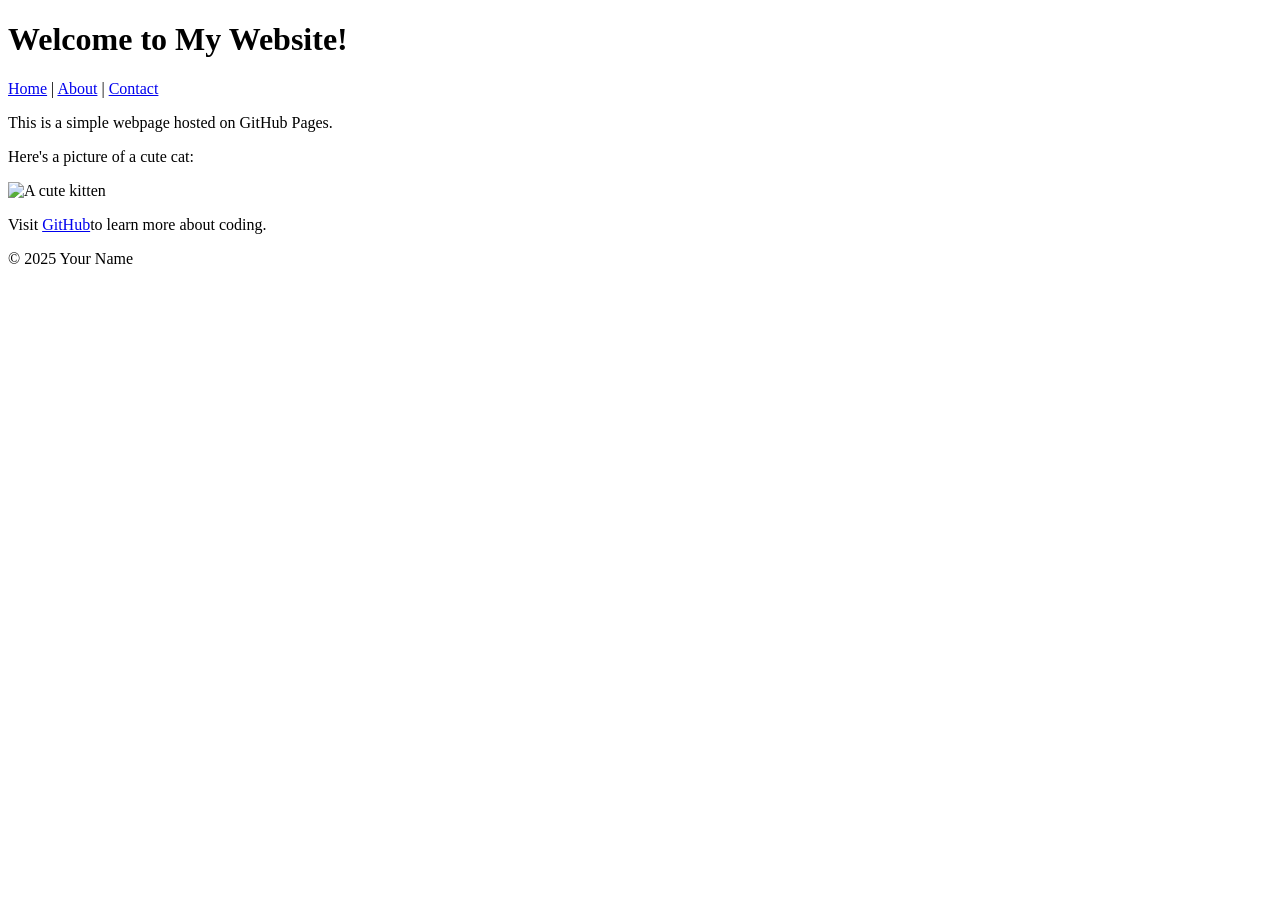
==== index.html @ 0f31185e "Added About and Contact pages with navigation" ====
<!DOCTYPE html>

<html lang="en">

<head>

    <meta charset="UTF-8">

    <meta name="viewport" content="width=device-width, intinial-scale=1.0">

    <title>My First GitHub Page</title>

</head>

<body>

    <header>

      <h1>Welcome to My Website!</h1>
       
      <nav>

         <a href="index.html">Home</a> |

         <a href="about.html">About</a> |

         <a href="contact.html">Contact</a>

      </nav>

    </header>


     <main>

        <p>This is a simple webpage hosted on GitHub Pages.<p/>

        <p>Here's a picture of a cute cat:</p>

        <img src="https://placekitten.com/200/300" alt="A cute kitten">

             <p>Visit <a href="https://github.com">GitHub</a>to learn more about coding.</p>

           </main>


           <footer>

               <p>&copy; 2025 Your Name</p>

           </footer>

         </body>

         </html>
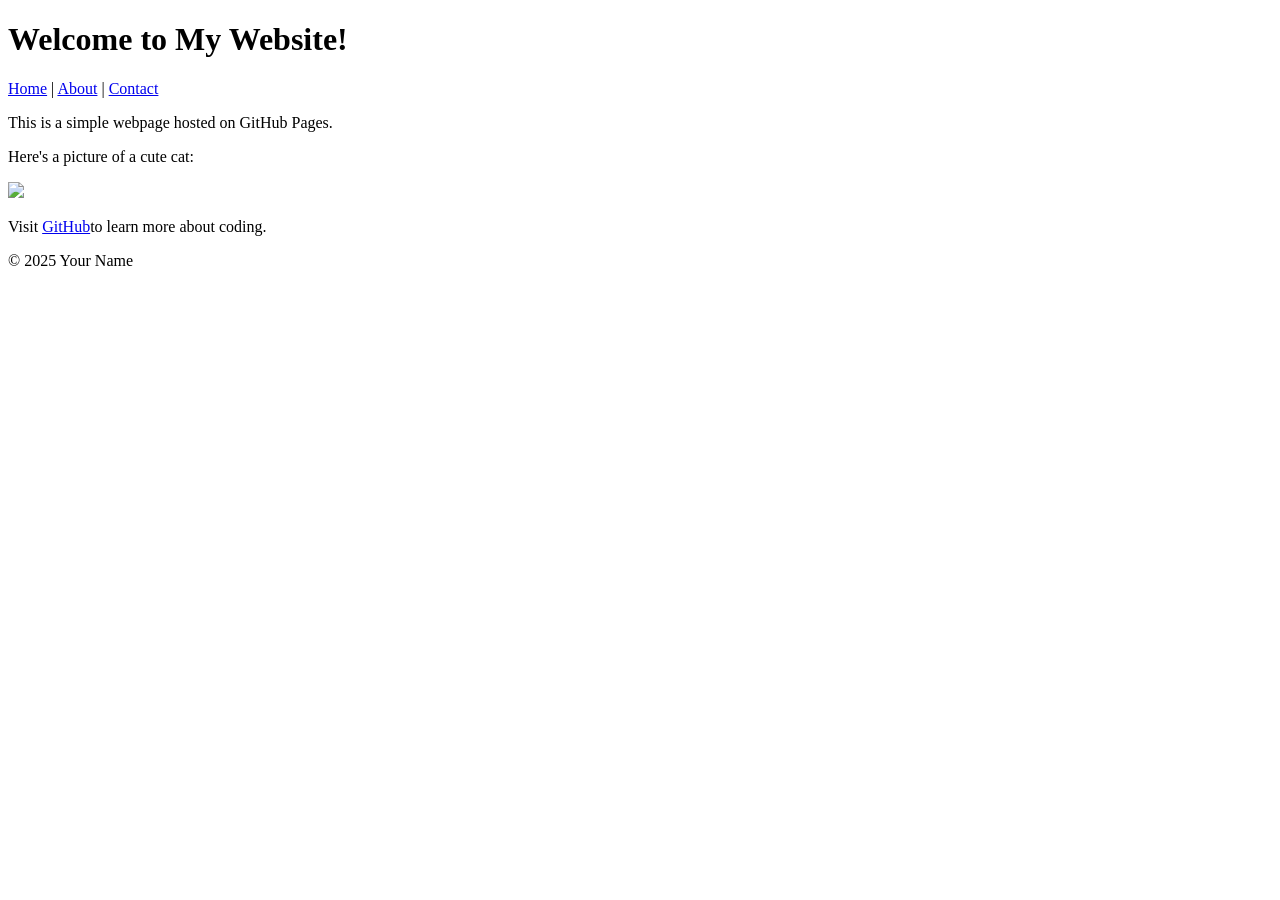
==== commit 3dbf210f: "Added CSS3 styling to the website" ====
--- a/index.html
+++ b/index.html
@@ -9,6 +9,8 @@
     <meta name="viewport" content="width=device-width, intinial-scale=1.0">
 
     <title>My First GitHub Page</title>
+
+    <link rel="stylesheet" href="styles.css">
 
 </head>
 
@@ -31,24 +33,24 @@
     </header>
 
 
-     <main>
+    <main>
 
         <p>This is a simple webpage hosted on GitHub Pages.<p/>
 
         <p>Here's a picture of a cute cat:</p>
 
-        <img src="https://placekitten.com/200/300" alt="A cute kitten">
+        <img src="https://media.istockphoto.com/id/1459084856/photo/cute-house-cat-posing-on-light-background-at-home-national-cats-day-domestic-pet.jpg?s=170667a&w=0&k=20&c=aPMj9ddpwHTgw0EVI4A5Qje6OlsZp08MNb7MK1XRgIk=">
 
              <p>Visit <a href="https://github.com">GitHub</a>to learn more about coding.</p>
 
-           </main>
+    </main>
 
 
-           <footer>
+    <footer>
 
-               <p>&copy; 2025 Your Name</p>
+        <p>&copy; 2025 Your Name</p>
 
-           </footer>
+    </footer>
 
          </body>
 
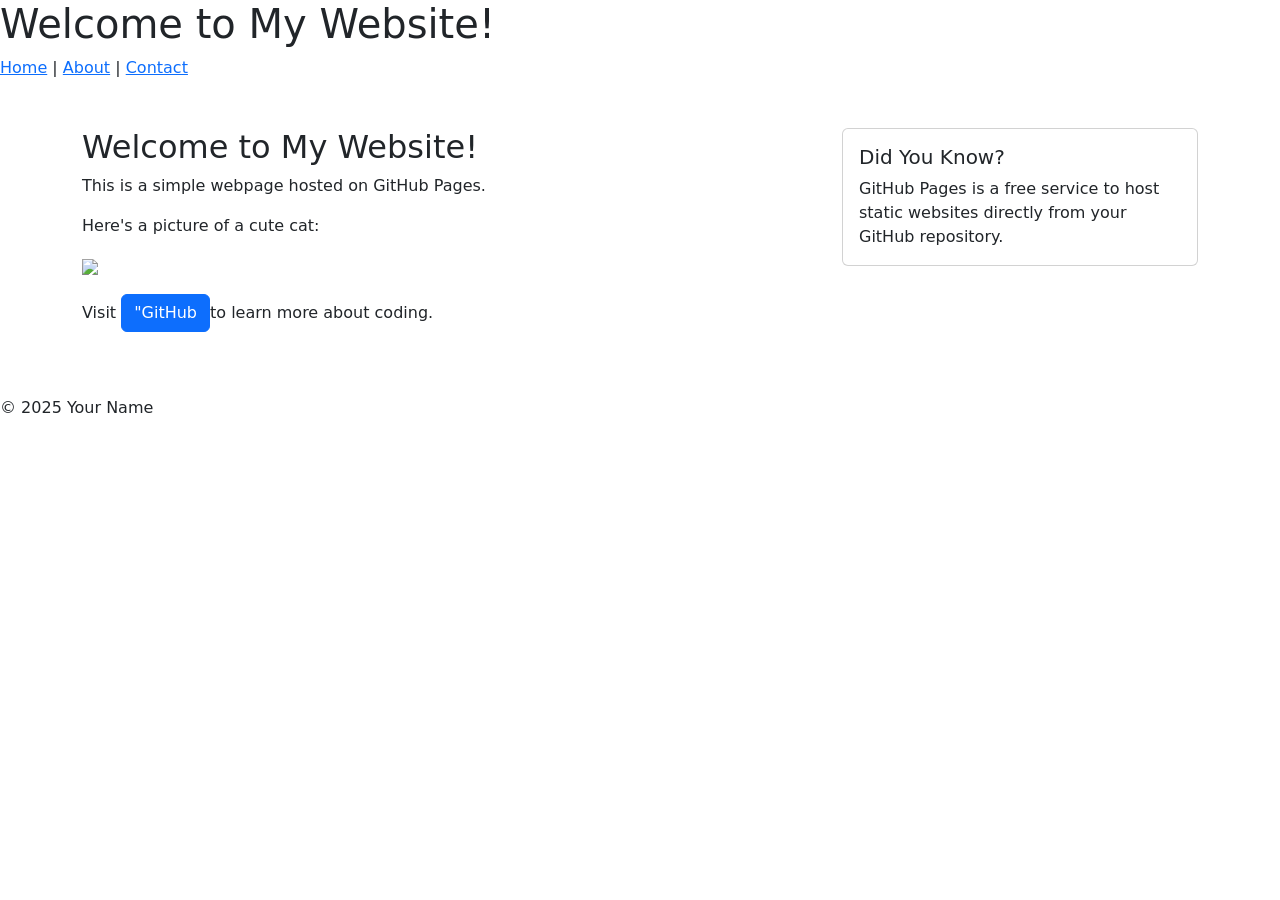
==== commit 8b117f91: "exchage101" ====
--- a/index.html
+++ b/index.html
@@ -11,6 +11,10 @@
     <title>My First GitHub Page</title>
 
     <link rel="stylesheet" href="styles.css">
+	
+	<!-- Bootstrap CSS -->
+
+    <link href="https://cdn.jsdelivr.net/npm/bootstrap@5.3.0/dist/css/bootstrap.min.css" rel="stylesheet">
 
 </head>
 
@@ -33,16 +37,42 @@
     </header>
 
 
-    <main>
+    <main class="container my-5">
 
+        <div class="row">
+
+        <div class="col-md-8">
+
+        <h2>Welcome to My Website!</h2>
+		
         <p>This is a simple webpage hosted on GitHub Pages.<p/>
 
         <p>Here's a picture of a cute cat:</p>
 
-        <img src="https://media.istockphoto.com/id/1459084856/photo/cute-house-cat-posing-on-light-background-at-home-national-cats-day-domestic-pet.jpg?s=170667a&w=0&k=20&c=aPMj9ddpwHTgw0EVI4A5Qje6OlsZp08MNb7MK1XRgIk=">
+        <img src="https://img.freepik.com/premium-photo/grey-domestic-cat-indoors-sunlight-rays_782515-2242.jpg">
 
-             <p>Visit <a href="https://github.com">GitHub</a>to learn more about coding.</p>
+        <p class="mt-3">Visit <a href="https://github.com" class="btn btn-primary">"GitHub</a>to learn more about coding.</p>
 
+        </div>
+
+        <div class="col-md-4">
+
+           <div class="card">
+
+             <div class="card-body">
+
+              <h5 class="card-title">Did You Know?</h5>
+
+                <p class="card-text">GitHub Pages is a free service to host static websites directly from your GitHub repository.</p>
+
+             </div>
+
+            </div>
+
+           </div>
+
+        </div>
+		
     </main>
 
 
@@ -51,6 +81,12 @@
         <p>&copy; 2025 Your Name</p>
 
     </footer>
+	
+	  <!-- Bootstrap JS and dependencies -->
+
+      <script src="https://cdn.jsdelivr.net/npm/@popperjs/core@2.11.6/dist/umd/popper.min.js"></script>
+
+      <script src="https://cdn.jsdelivr.net/npm/bootstrap@5.3.0/dist/js/bootstrap.min.js"></script>
 
          </body>
 
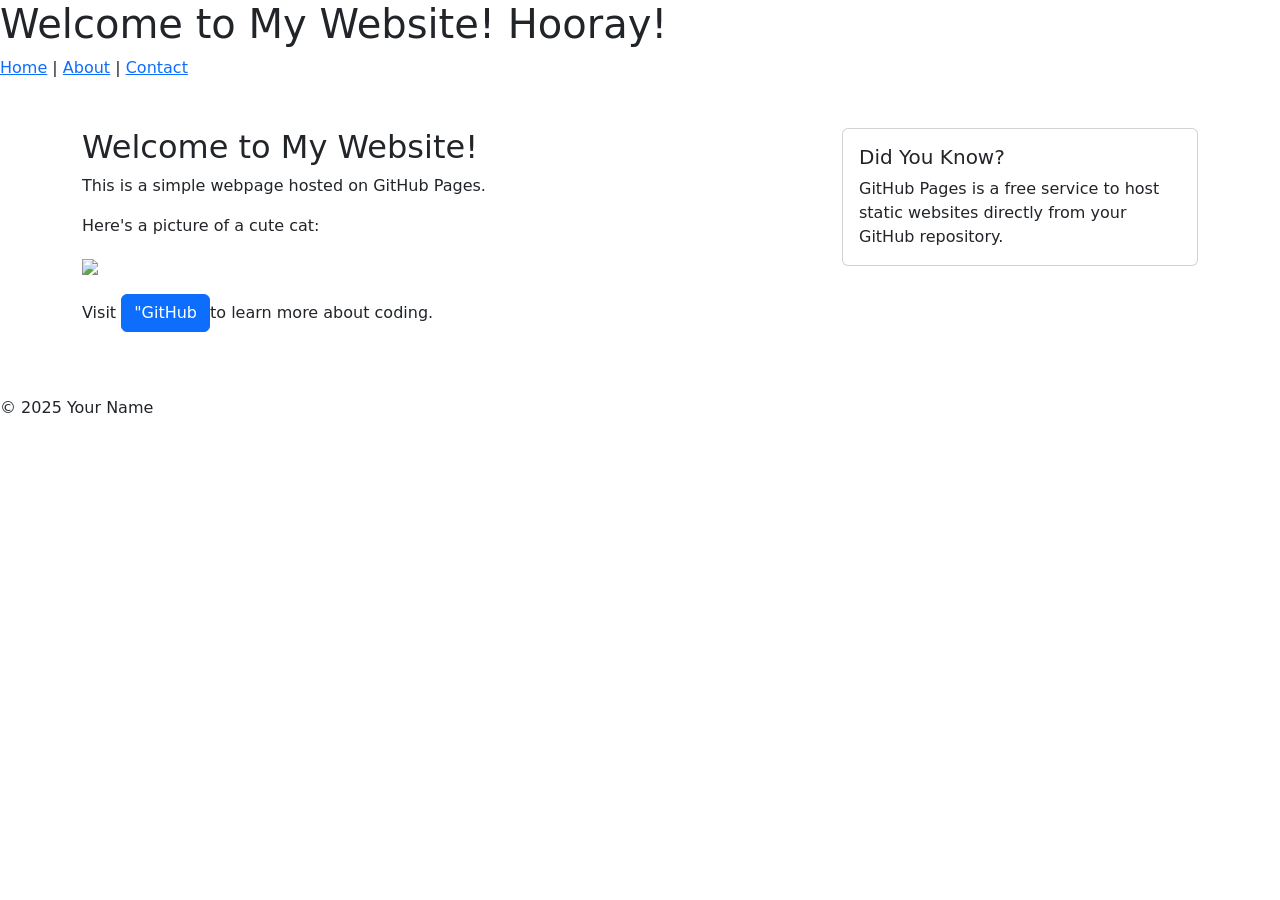
==== commit b5531e7b: "typed Hooray" ====
--- a/index.html
+++ b/index.html
@@ -22,7 +22,7 @@
 
     <header>
 
-      <h1>Welcome to My Website!</h1>
+      <h1>Welcome to My Website! Hooray!</h1>
        
       <nav>
 
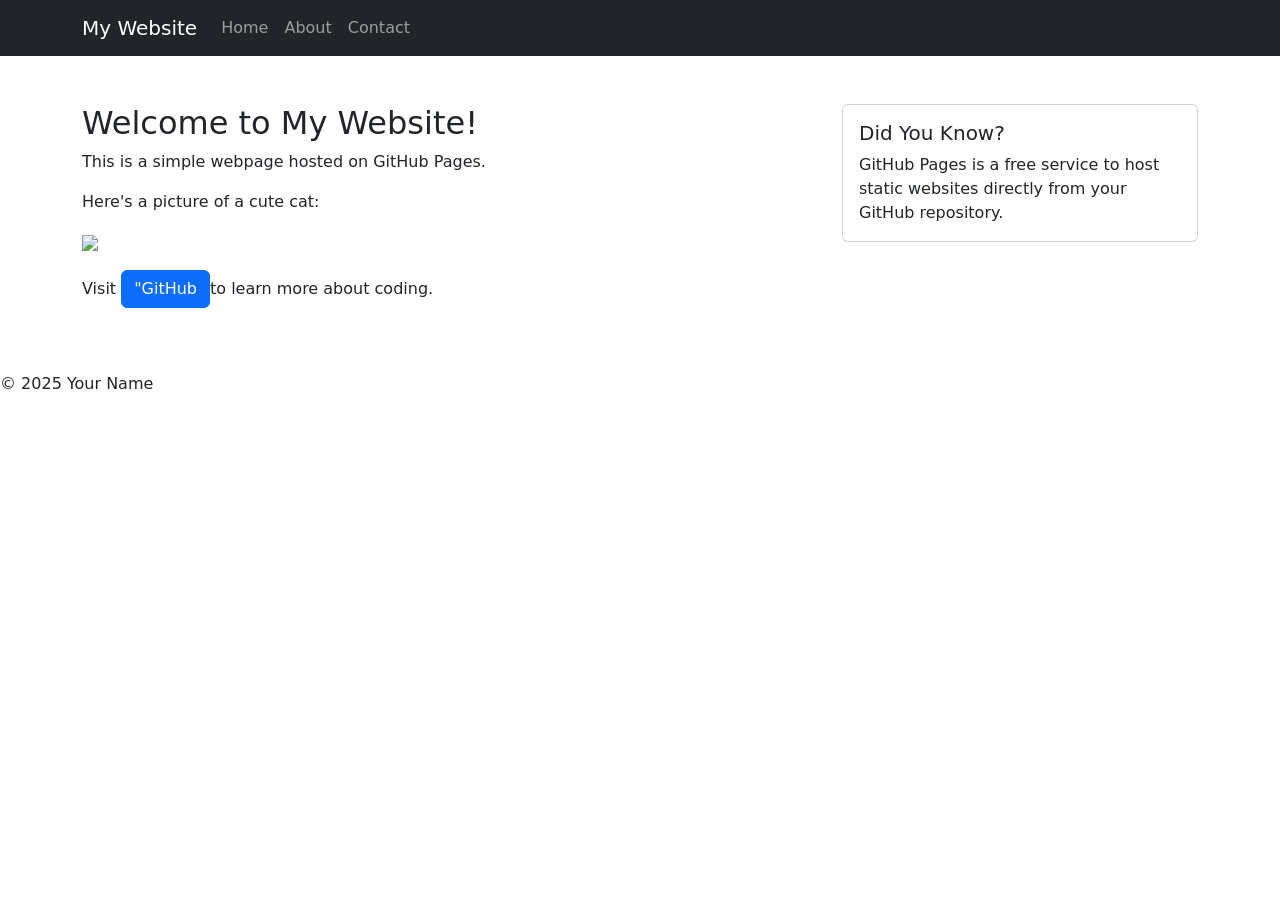
==== commit 5060db72: "Added Bootstrap framework for styling and layout" ====
--- a/index.html
+++ b/index.html
@@ -22,17 +22,47 @@
 
     <header>
 
-      <h1>Welcome to My Website! Hooray!</h1>
-       
-      <nav>
+      <nav class="navbar navbar-expand-lg navbar-dark bg-dark"> 
 
-         <a href="index.html">Home</a> |
+        <div class="container"> 
 
-         <a href="about.html">About</a> |
+            <a class="navbar-brand" href="index.html">My Website</a> 
 
-         <a href="contact.html">Contact</a>
+            <button class="navbar-toggler" type="button" data-bs-toggle="collapse" data-bs-target="#navbarNav"> 
 
-      </nav>
+                <span class="navbar-toggler-icon"></span> 
+
+            </button> 
+
+            <div class="collapse navbar-collapse" id="navbarNav"> 
+
+                <ul class="navbar-nav"> 
+
+                    <li class="nav-item"> 
+
+                        <a class="nav-link" href="index.html">Home</a> 
+
+                    </li> 
+
+                    <li class="nav-item"> 
+
+                        <a class="nav-link" href="about.html">About</a> 
+
+                    </li> 
+
+                    <li class="nav-item"> 
+
+                        <a class="nav-link" href="contact.html">Contact</a> 
+
+                    </li> 
+
+                </ul> 
+
+            </div> 
+
+        </div> 
+
+    </nav> 
 
     </header>
 
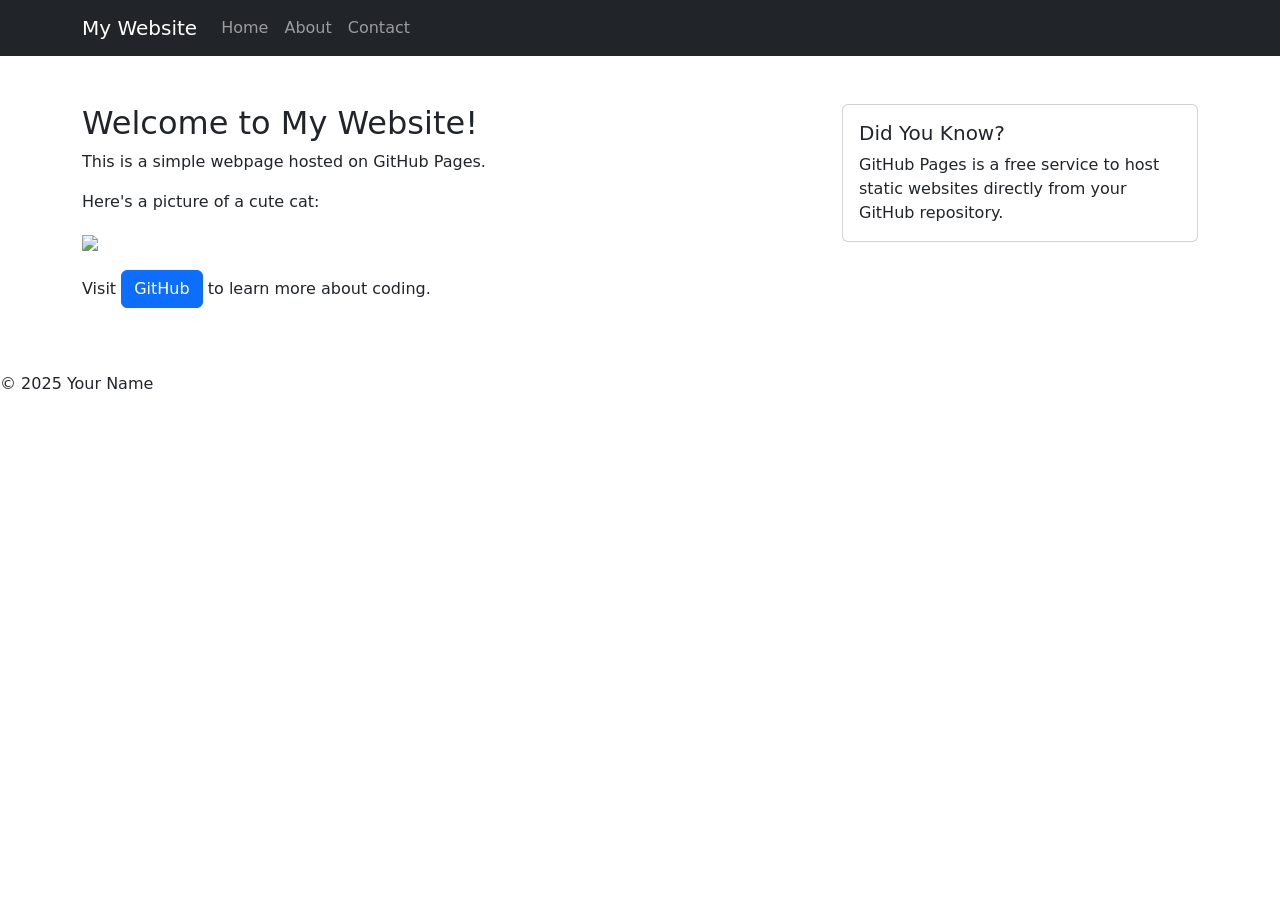
==== commit 3a8d4037: "Added About and Contact pages with navigation" ====
--- a/index.html
+++ b/index.html
@@ -5,15 +5,10 @@
 <head>
 
     <meta charset="UTF-8">
-
     <meta name="viewport" content="width=device-width, intinial-scale=1.0">
-
     <title>My First GitHub Page</title>
-
     <link rel="stylesheet" href="styles.css">
-	
-	<!-- Bootstrap CSS -->
-
+    <!-- Bootstrap CSS -->
     <link href="https://cdn.jsdelivr.net/npm/bootstrap@5.3.0/dist/css/bootstrap.min.css" rel="stylesheet">
 
 </head>
@@ -67,43 +62,43 @@
     </header>
 
 
-    <main class="container my-5">
+    <main class="container my-5"> 
 
-        <div class="row">
+    <div class="row"> 
 
-        <div class="col-md-8">
+        <div class="col-md-8"> 
 
-        <h2>Welcome to My Website!</h2>
-		
-        <p>This is a simple webpage hosted on GitHub Pages.<p/>
+            <h2>Welcome to My Website!</h2> 
 
-        <p>Here's a picture of a cute cat:</p>
+            <p>This is a simple webpage hosted on GitHub Pages.</p> 
 
-        <img src="https://img.freepik.com/premium-photo/grey-domestic-cat-indoors-sunlight-rays_782515-2242.jpg">
+            <p>Here's a picture of a cute cat:</p> 
 
-        <p class="mt-3">Visit <a href="https://github.com" class="btn btn-primary">"GitHub</a>to learn more about coding.</p>
+            <img src="https://img.freepik.com/premium-photo/grey-domestic-cat-indoors-sunlight-rays_782515-2242.jpg"> 
 
-        </div>
+            <p class="mt-3">Visit <a href="https://github.com" class="btn btn-primary">GitHub</a> to learn more about coding.</p> 
 
-        <div class="col-md-4">
+        </div> 
 
-           <div class="card">
+        <div class="col-md-4"> 
 
-             <div class="card-body">
+            <div class="card"> 
 
-              <h5 class="card-title">Did You Know?</h5>
+                <div class="card-body"> 
 
-                <p class="card-text">GitHub Pages is a free service to host static websites directly from your GitHub repository.</p>
+                    <h5 class="card-title">Did You Know?</h5> 
 
-             </div>
+                    <p class="card-text">GitHub Pages is a free service to host static websites directly from your GitHub repository.</p> 
 
-            </div>
+                </div> 
 
-           </div>
+            </div> 
 
-        </div>
-		
-    </main>
+        </div> 
+
+    </div> 
+
+</main> 
 
 
     <footer>
